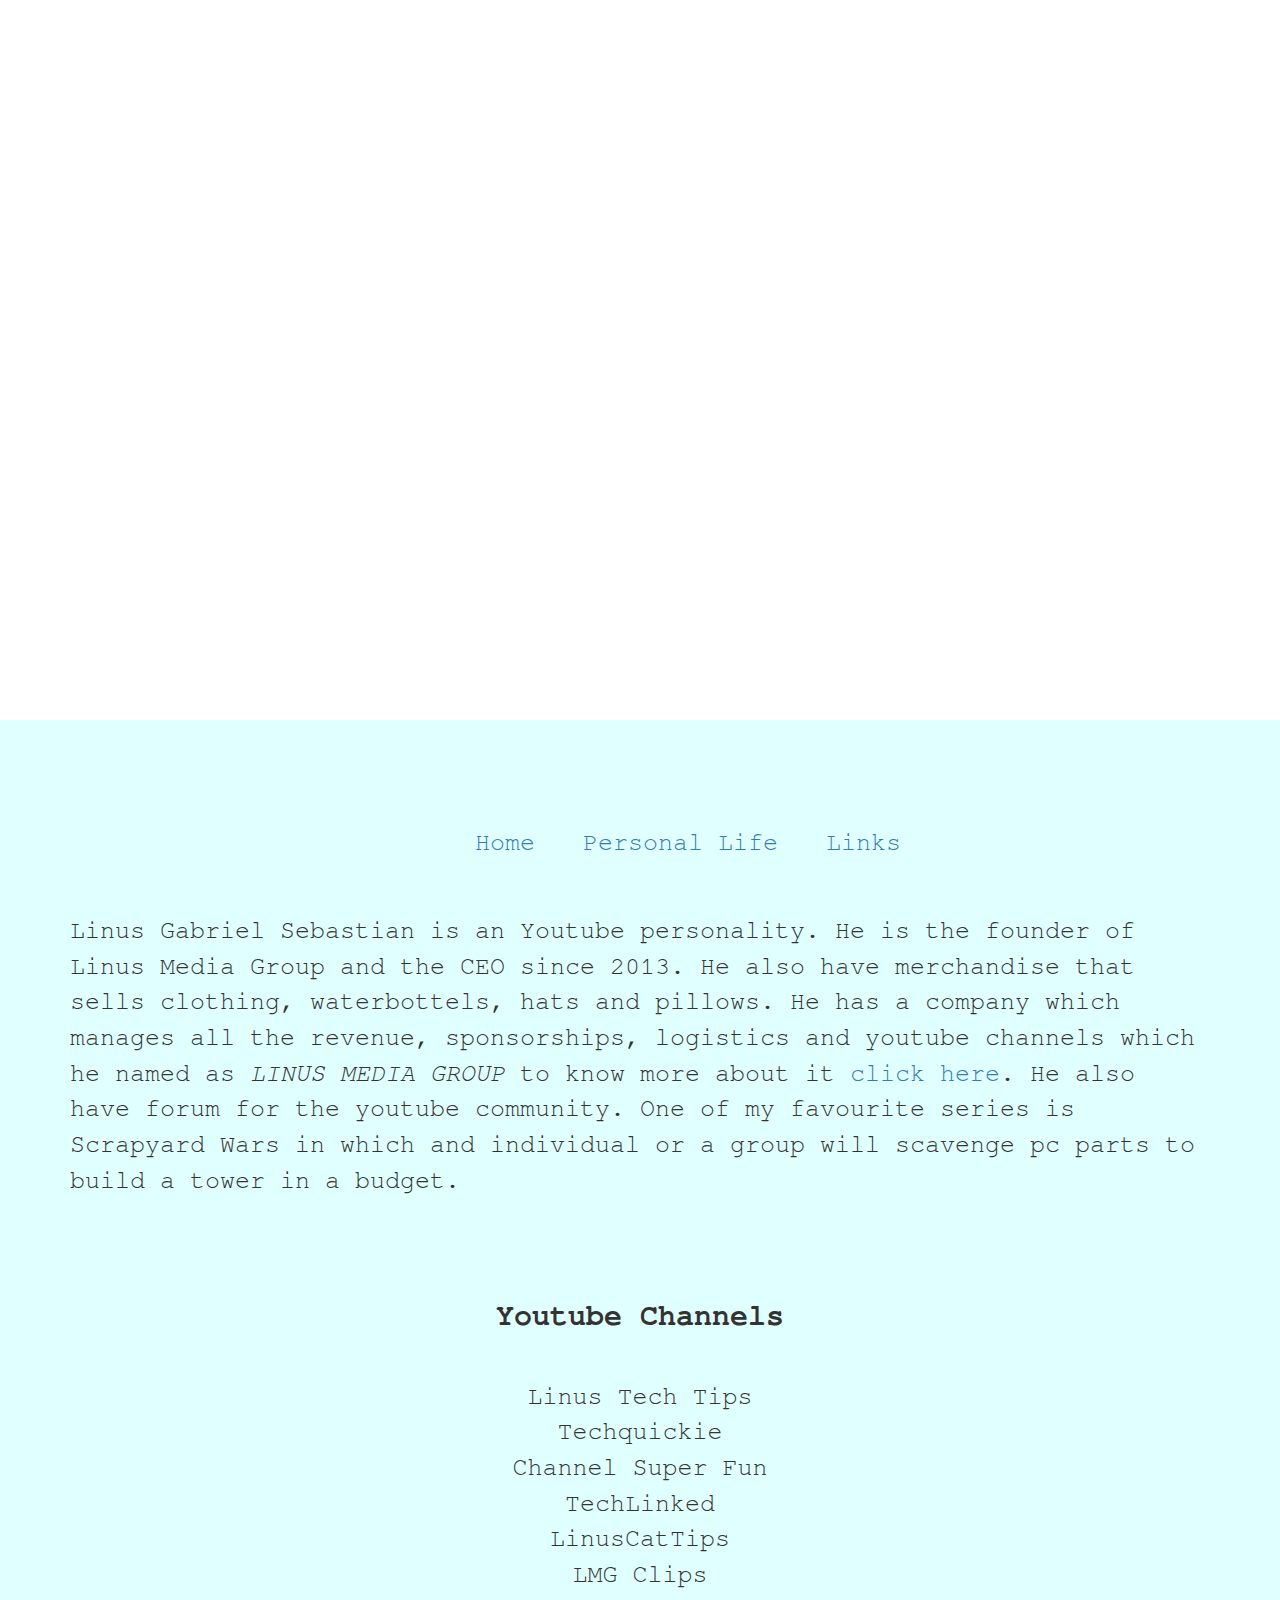
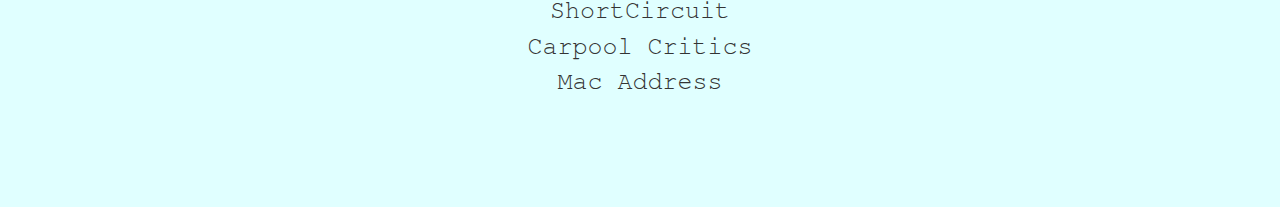
==== index.html @ 3224236f "Rename bio.html to index.html" ====
<!DOCTYPE html>
<html lang="en" dir="ltr">
  <head>
    <meta charset="utf-8">
    <title>LTT</title>
    <link rel="stylesheet" href="bio1.css">
    <link rel="stylesheet" href="https://maxcdn.bootstrapcdn.com/bootstrap/3.4.1/css/bootstrap.min.css">
  <script src="https://ajax.googleapis.com/ajax/libs/jquery/3.5.1/jquery.min.js"></script>
  <script src="https://maxcdn.bootstrapcdn.com/bootstrap/3.4.1/js/bootstrap.min.js"></script>
</head>
  <body id="b1">
    <br><br><br><br><br>
    <div id="top">
    <a class="nl1"href="bio.html">Home</a>
    <a class="nl"href="personal.html">Personal Life</a>
    <a class="nl"href="links.html">Links</a>
    <a class="nl"href="#"></a>
    </div>
    <div class="container" id="con">
    <!--<h1>Linus Sebastian</h1>-->
    <p>Linus Gabriel Sebastian is an Youtube personality.
       He is the founder of Linus Media Group and the CEO since 2013.
       He also have merchandise that sells clothing, waterbottels, hats and pillows.
       He has a company which manages all the revenue, sponsorships, logistics 
       and youtube channels which he named as <i>LINUS MEDIA GROUP</i>
       to know more about it <a href="https://linusmediagroup.com/#" target="_blank">click here</a>.
       He also have forum for the youtube community. One of my favourite series
        is Scrapyard Wars in which and individual or a group will
       scavenge pc parts to build a tower in a budget.</p>
       <br><br>
     </div>
       <div id=yc><h2 style="font-weight: bold;">Youtube Channels</h2><br>
          Linus Tech Tips<br>
          Techquickie<br>
          Channel Super Fun<br>
          TechLinked<br>
          LinusCatTips<br>
          LMG Clips<br>
          ShortCircuit<br>
          Carpool Critics<br>
          Mac Address<br><br><br><br>
      </div>
  </body>
</html>
---- bio1.css ----
*{
  background-color: #E0FFFF;
  text-decoration: none;
  font-family: "FreeMono", monospace;
  font-size: 25px;
}
#b1{
  background-image: url(https://naibuzz.com/wp-content/uploads/2018/08/linus-sebastian.jpg);
  background-size: cover; height:480px; padding-top: 720px;
  background-repeat: no-repeat;
}
#top{
  font-size: 30px;
}
#top1{
  padding-top: 50px;
  padding-bottom: 50px;
  font-size: 30px;
}
#img{
  background-color: transparent;
  margin-bottom: 0px;
}
.center{
 display: block;
 margin: auto auto;
 width: 30%;
 /*padding-top: 50px;*/
}
#pi{
    padding: 50px 200px 0px 250px;
}
#yc{
  grid-template-columns: auto;
  text-align: center;
  /*width: 300px;
  text-align: center;
  margin: 0px 0px 0px 525px;*/
}
.nl{
  padding-left: 30px;
}
.nl1{
  padding-left: 475px;
}
#con{
  padding-top: 50px;
   grid-template-columns: auto;
}
.link{

  padding-top: 30px;
  text-align: center;
  grid-template-columns: auto auto auto;
  grid-gap: 50px 100px;
  display: grid;
  justify-content: center;
}
#ltt{
  width: 48px;
}
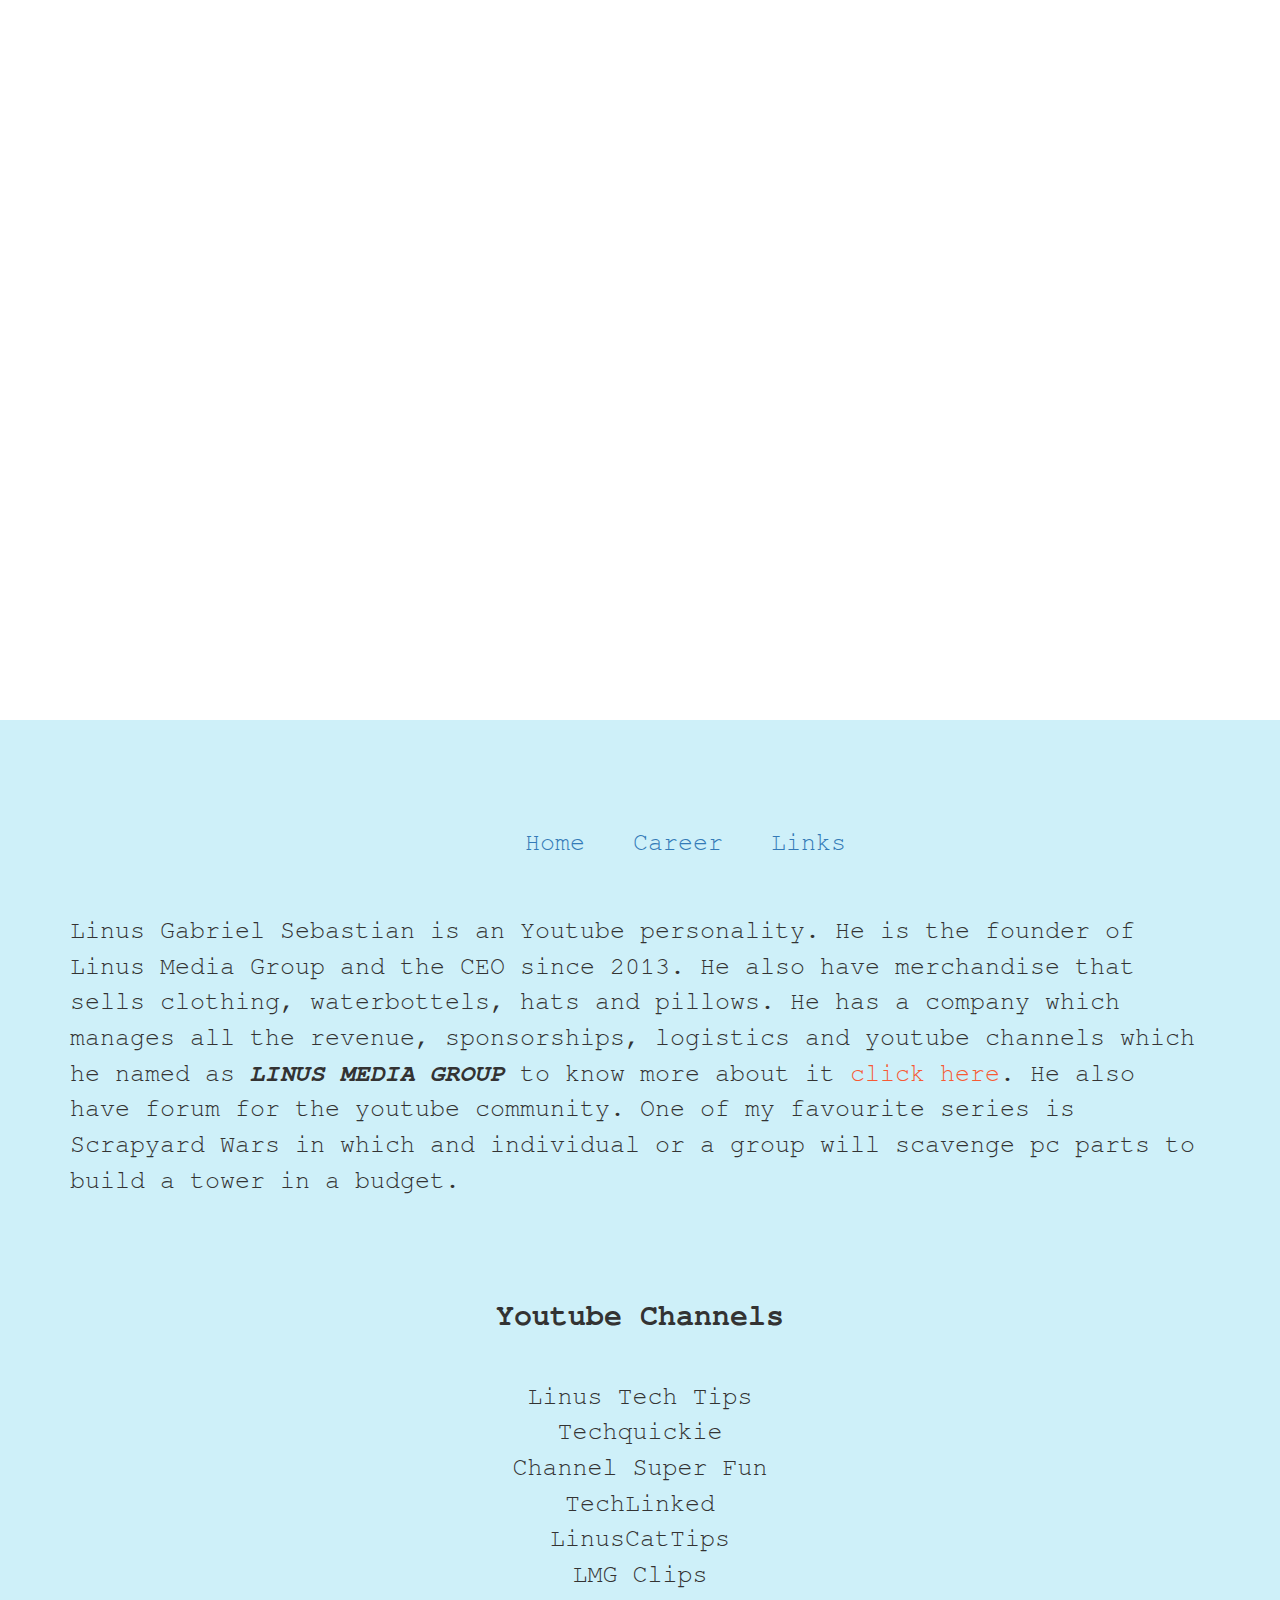
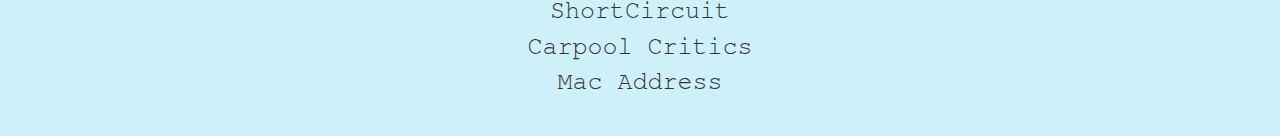
==== commit 452b6575: "Add files via upload" ====
--- a/index.html
+++ b/index.html
@@ -11,8 +11,8 @@
   <body id="b1">
     <br><br><br><br><br>
     <div id="top">
-    <a class="nl1"href="bio.html">Home</a>
-    <a class="nl"href="personal.html">Personal Life</a>
+    <a class="nl1"href="index.html">Home</a>
+    <a class="nl"href="personal.html">Career</a>
     <a class="nl"href="links.html">Links</a>
     <a class="nl"href="#"></a>
     </div>
@@ -21,9 +21,9 @@
     <p>Linus Gabriel Sebastian is an Youtube personality.
        He is the founder of Linus Media Group and the CEO since 2013.
        He also have merchandise that sells clothing, waterbottels, hats and pillows.
-       He has a company which manages all the revenue, sponsorships, logistics 
-       and youtube channels which he named as <i>LINUS MEDIA GROUP</i>
-       to know more about it <a href="https://linusmediagroup.com/#" target="_blank">click here</a>.
+       He has a company which manages all the revenue, sponsorships, logistics
+       and youtube channels which he named as <i style="font-weight: bold;">LINUS MEDIA GROUP</i>
+       to know more about it <a style ="color: #F75A34; " href="https://linusmediagroup.com/" target="_blank">click here</a>.
        He also have forum for the youtube community. One of my favourite series
         is Scrapyard Wars in which and individual or a group will
        scavenge pc parts to build a tower in a budget.</p>
@@ -38,7 +38,7 @@
           LMG Clips<br>
           ShortCircuit<br>
           Carpool Critics<br>
-          Mac Address<br><br><br><br>
+          Mac Address<br><br>
       </div>
   </body>
 </html>
--- a/bio1.css
+++ b/bio1.css
@@ -1,5 +1,5 @@
 *{
-  background-color: #E0FFFF;
+  background-color: #CEF0F9;
   text-decoration: none;
   font-family: "FreeMono", monospace;
   font-size: 25px;
@@ -20,6 +20,7 @@
 #img{
   background-color: transparent;
   margin-bottom: 0px;
+  margin-top: 0px;
 }
 .center{
  display: block;
@@ -27,9 +28,14 @@
  width: 30%;
  /*padding-top: 50px;*/
 }
-#pi{
-    padding: 50px 200px 0px 250px;
+ul a{
+  color: #D785E7;
+  text-decoration: none;
 }
+ul a:hover{
+  color: #9630AB;
+}
+
 #yc{
   grid-template-columns: auto;
   text-align: center;
@@ -41,14 +47,13 @@
   padding-left: 30px;
 }
 .nl1{
-  padding-left: 475px;
+  padding-left: 525px;
 }
 #con{
   padding-top: 50px;
    grid-template-columns: auto;
 }
 .link{
-
   padding-top: 30px;
   text-align: center;
   grid-template-columns: auto auto auto;
@@ -56,6 +61,6 @@
   display: grid;
   justify-content: center;
 }
-#ltt{
+.ltt{
   width: 48px;
 }
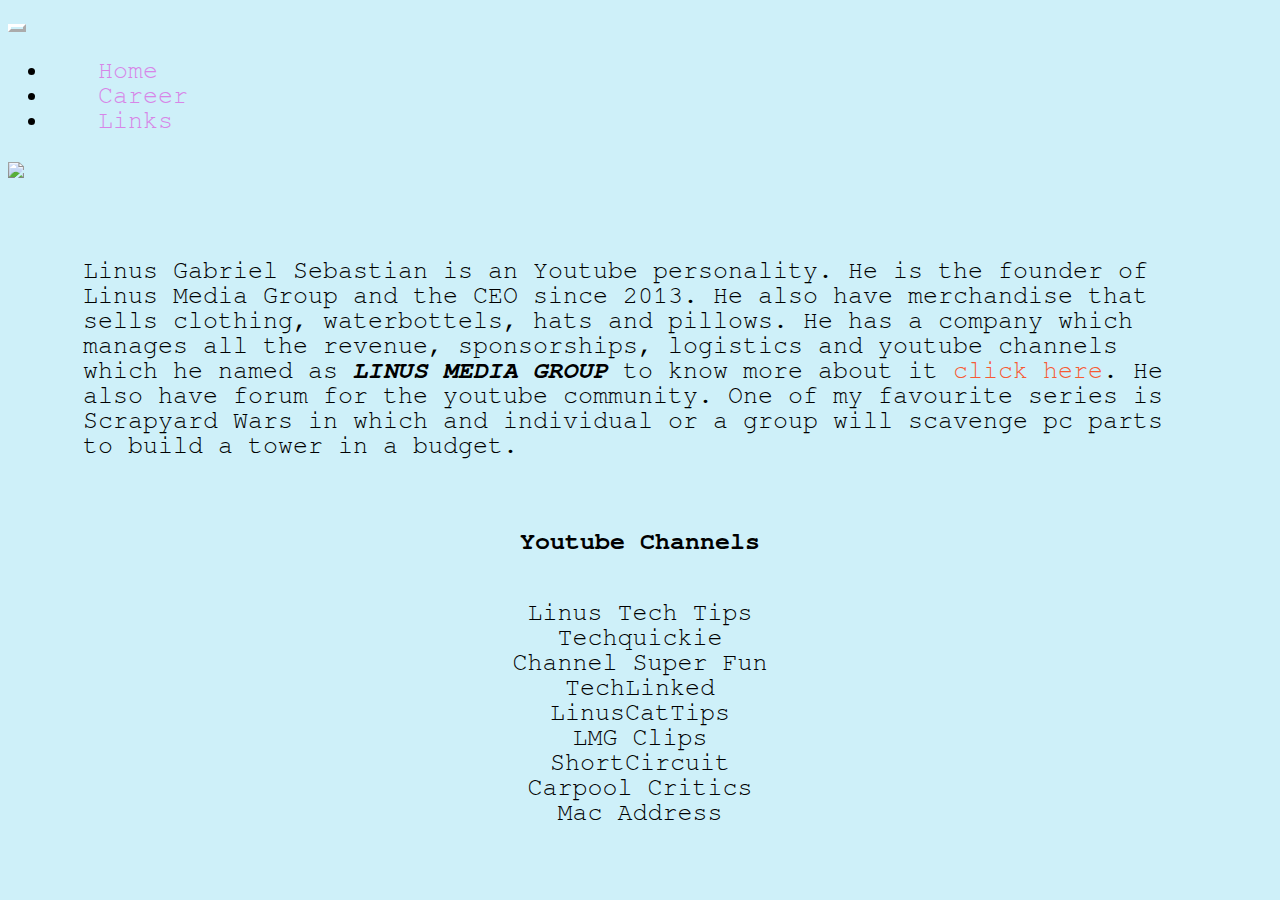
==== commit 989c086e: "Add files via upload" ====
--- a/index.html
+++ b/index.html
@@ -4,19 +4,24 @@
     <meta charset="utf-8">
     <title>LTT</title>
     <link rel="stylesheet" href="bio1.css">
-    <link rel="stylesheet" href="https://maxcdn.bootstrapcdn.com/bootstrap/3.4.1/css/bootstrap.min.css">
-  <script src="https://ajax.googleapis.com/ajax/libs/jquery/3.5.1/jquery.min.js"></script>
-  <script src="https://maxcdn.bootstrapcdn.com/bootstrap/3.4.1/js/bootstrap.min.js"></script>
+    <link href="https://cdn.jsdelivr.net/npm/bootstrap@5.0.1/dist/css/bootstrap.min.css" rel="stylesheet" integrity="sha384-+0n0xVW2eSR5OomGNYDnhzAbDsOXxcvSN1TPprVMTNDbiYZCxYbOOl7+AMvyTG2x" crossorigin="anonymous">
 </head>
-  <body id="b1">
-    <br><br><br><br><br>
-    <div id="top">
-    <a class="nl1"href="index.html">Home</a>
-    <a class="nl"href="personal.html">Career</a>
-    <a class="nl"href="links.html">Links</a>
-    <a class="nl"href="#"></a>
-    </div>
-    <div class="container" id="con">
+  <body>
+  <nav class="navbar navbar-expand-lg fixed-top py-0">
+    <button class="navbar-toggler custom-toggler" type="button" data-bs-toggle="collapse" data-bs-target="#navbarSupportedContent" aria-controls="navbarSupportedContent" aria-expanded="false" aria-label="Toggle navigation">
+    <span class="navbar-toggler-icon"></span>
+  </button>
+  <div class="collapse navbar-collapse" id="navbarSupportedContent">
+    <ul class="navbar-nav mx-auto">
+      <li class="nav-item"><a class="nav-link" href="index.html">Home</a></li>
+      <li class="nav-item"><a class="nav-link" href="personal.html">Career</a></li>
+      <li class="nav-item"><a class="nav-link" href="links.html">Links</a></li>
+    </ul>
+  </nav>
+  <header>
+    <img id="hd" src="https://naibuzz.com/wp-content/uploads/2018/08/linus-sebastian.jpg">
+  </header>
+    <div id="con">
     <!--<h1>Linus Sebastian</h1>-->
     <p>Linus Gabriel Sebastian is an Youtube personality.
        He is the founder of Linus Media Group and the CEO since 2013.
@@ -27,7 +32,7 @@
        He also have forum for the youtube community. One of my favourite series
         is Scrapyard Wars in which and individual or a group will
        scavenge pc parts to build a tower in a budget.</p>
-       <br><br>
+       <br>
      </div>
        <div id=yc><h2 style="font-weight: bold;">Youtube Channels</h2><br>
           Linus Tech Tips<br>
@@ -40,5 +45,6 @@
           Carpool Critics<br>
           Mac Address<br><br>
       </div>
+        <script src="https://cdn.jsdelivr.net/npm/bootstrap@5.0.1/dist/js/bootstrap.bundle.min.js" integrity="sha384-gtEjrD/SeCtmISkJkNUaaKMoLD0//ElJ19smozuHV6z3Iehds+3Ulb9Bn9Plx0x4" crossorigin="anonymous"></script>
   </body>
 </html>
--- a/bio1.css
+++ b/bio1.css
@@ -4,23 +4,25 @@
   font-family: "FreeMono", monospace;
   font-size: 25px;
 }
-#b1{
-  background-image: url(https://naibuzz.com/wp-content/uploads/2018/08/linus-sebastian.jpg);
-  background-size: cover; height:480px; padding-top: 720px;
-  background-repeat: no-repeat;
+.custom-toggler .navbar-toggler-icon {
+  background-image: url("data:image/svg+xml;charset=utf8,%3Csvg viewBox='0 0 32 32' xmlns='http://www.w3.org/2000/svg'%3E%3Cpath stroke='rgba(255, 255, 255)' stroke-width='2' stroke-linecap='round' stroke-miterlimit='30' d='M4 8h24M4 16h24M4 24h24'/%3E%3C/svg%3E");
 }
-#top{
-  font-size: 30px;
+.custom-toggler.navbar-toggler {
+  border-color: rgb(255, 255, 255);
+  border-width: medium;
 }
-#top1{
-  padding-top: 50px;
-  padding-bottom: 50px;
-  font-size: 30px;
+.navbar-brand{
+  margin-left: 5em;
 }
-#img{
+.nav-link{
+  margin-left: 2em;
+}
+#hd{
+  height: auto;
+  width: 100%;
+}
+.fam{
   background-color: transparent;
-  margin-bottom: 0px;
-  margin-top: 0px;
 }
 .center{
  display: block;
@@ -35,7 +37,6 @@
 ul a:hover{
   color: #9630AB;
 }
-
 #yc{
   grid-template-columns: auto;
   text-align: center;
@@ -43,17 +44,14 @@
   text-align: center;
   margin: 0px 0px 0px 525px;*/
 }
-.nl{
-  padding-left: 30px;
-}
-.nl1{
-  padding-left: 525px;
-}
 #con{
+  background-color: #CEF0F9;
   padding-top: 50px;
-   grid-template-columns: auto;
+  padding-left: 3em;
+  padding-right: 3em;
 }
 .link{
+  text-decoration: none;
   padding-top: 30px;
   text-align: center;
   grid-template-columns: auto auto auto;
@@ -64,3 +62,13 @@
 .ltt{
   width: 48px;
 }
+@media only screen and (max-width: 768px) {
+  .link{
+    text-decoration: none;
+    padding-top: 30px;
+    text-align: center;
+    grid-template-columns: auto;
+    display: grid;
+    justify-content: center;
+  }
+}
